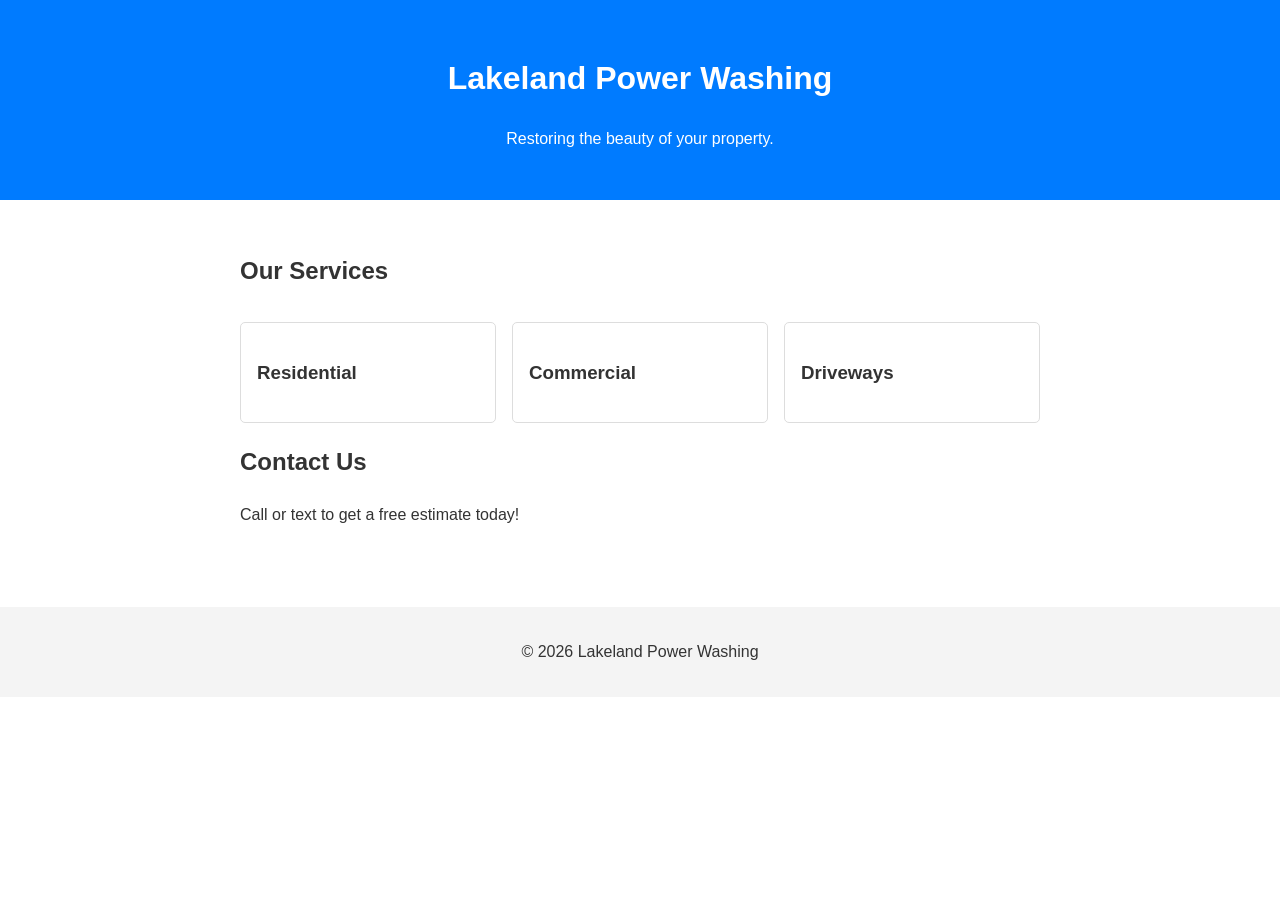
==== index.html @ 83576657 "add initial index.html" ====
<!DOCTYPE html>
<html lang="en">
<head>
    <meta charset="UTF-8">
    <meta name="viewport" content="width=device-width, initial-scale=1.0">
    <title>Lakeland Power Washing | Professional Cleaning Services</title>
    <style>
        body { font-family: sans-serif; line-height: 1.6; margin: 0; padding: 0; color: #333; }
        header { background: #007bff; color: #fff; padding: 2rem; text-align: center; }
        main { padding: 2rem; max-width: 800px; margin: auto; }
        .services { display: grid; grid-template-columns: repeat(auto-fit, minmax(200px, 1fr)); gap: 1rem; margin-top: 2rem; }
        .service-card { border: 1px solid #ddd; padding: 1rem; border-radius: 5px; }
        footer { text-align: center; padding: 2rem; background: #f4f4f4; margin-top: 2rem; }
    </style>
</head>
<body>
    <header>
        <h1>Lakeland Power Washing</h1>
        <p>Restoring the beauty of your property.</p>
    </header>
    <main>
        <h2>Our Services</h2>
        <div class="services">
            <div class="service-card"><h3>Residential</h3></div>
            <div class="service-card"><h3>Commercial</h3></div>
            <div class="service-card"><h3>Driveways</h3></div>
        </div>
        <h2>Contact Us</h2>
        <p>Call or text to get a free estimate today!</p>
    </main>
    <footer>&copy; 2026 Lakeland Power Washing</footer>
</body>
</html>
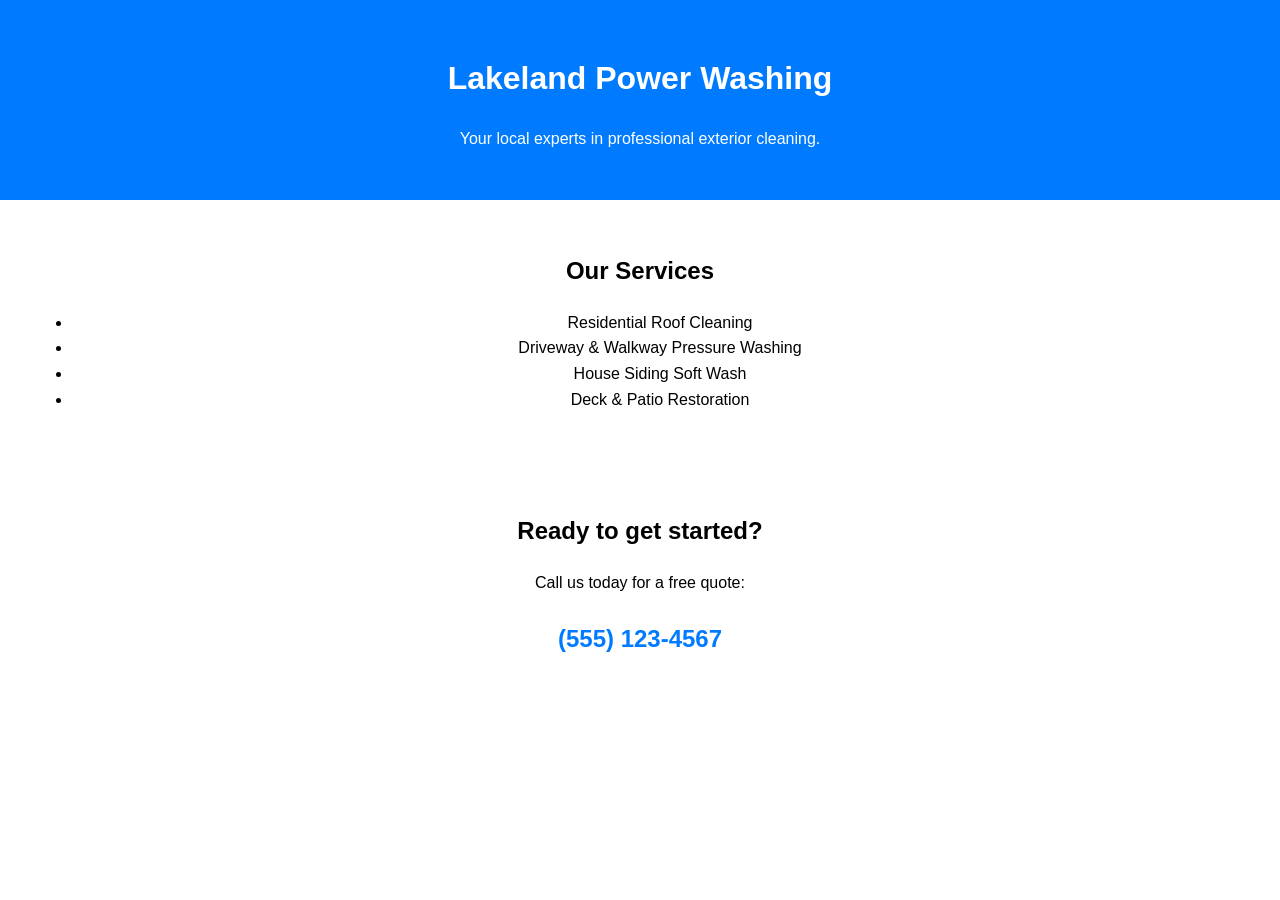
==== commit 8c9302a8: "add MVP site files" ====
--- a/index.html
+++ b/index.html
@@ -4,30 +4,26 @@
     <meta charset="UTF-8">
     <meta name="viewport" content="width=device-width, initial-scale=1.0">
     <title>Lakeland Power Washing | Professional Cleaning Services</title>
-    <style>
-        body { font-family: sans-serif; line-height: 1.6; margin: 0; padding: 0; color: #333; }
-        header { background: #007bff; color: #fff; padding: 2rem; text-align: center; }
-        main { padding: 2rem; max-width: 800px; margin: auto; }
-        .services { display: grid; grid-template-columns: repeat(auto-fit, minmax(200px, 1fr)); gap: 1rem; margin-top: 2rem; }
-        .service-card { border: 1px solid #ddd; padding: 1rem; border-radius: 5px; }
-        footer { text-align: center; padding: 2rem; background: #f4f4f4; margin-top: 2rem; }
-    </style>
+    <link rel="stylesheet" href="style.css">
 </head>
 <body>
     <header>
         <h1>Lakeland Power Washing</h1>
-        <p>Restoring the beauty of your property.</p>
+        <p>Your local experts in professional exterior cleaning.</p>
     </header>
-    <main>
+    <section id="services">
         <h2>Our Services</h2>
-        <div class="services">
-            <div class="service-card"><h3>Residential</h3></div>
-            <div class="service-card"><h3>Commercial</h3></div>
-            <div class="service-card"><h3>Driveways</h3></div>
-        </div>
-        <h2>Contact Us</h2>
-        <p>Call or text to get a free estimate today!</p>
-    </main>
-    <footer>&copy; 2026 Lakeland Power Washing</footer>
+        <ul>
+            <li>Residential Roof Cleaning</li>
+            <li>Driveway & Walkway Pressure Washing</li>
+            <li>House Siding Soft Wash</li>
+            <li>Deck & Patio Restoration</li>
+        </ul>
+    </section>
+    <section id="contact">
+        <h2>Ready to get started?</h2>
+        <p>Call us today for a free quote:</p>
+        <p class="phone">(555) 123-4567</p>
+    </section>
 </body>
 </html>
--- a/style.css
+++ b/style.css
@@ -0,0 +1,20 @@
+body {
+    font-family: sans-serif;
+    line-height: 1.6;
+    margin: 0;
+    padding: 0;
+    text-align: center;
+}
+header {
+    background: #007bff;
+    color: white;
+    padding: 2rem;
+}
+section {
+    padding: 2rem;
+}
+.phone {
+    font-size: 1.5rem;
+    font-weight: bold;
+    color: #007bff;
+}
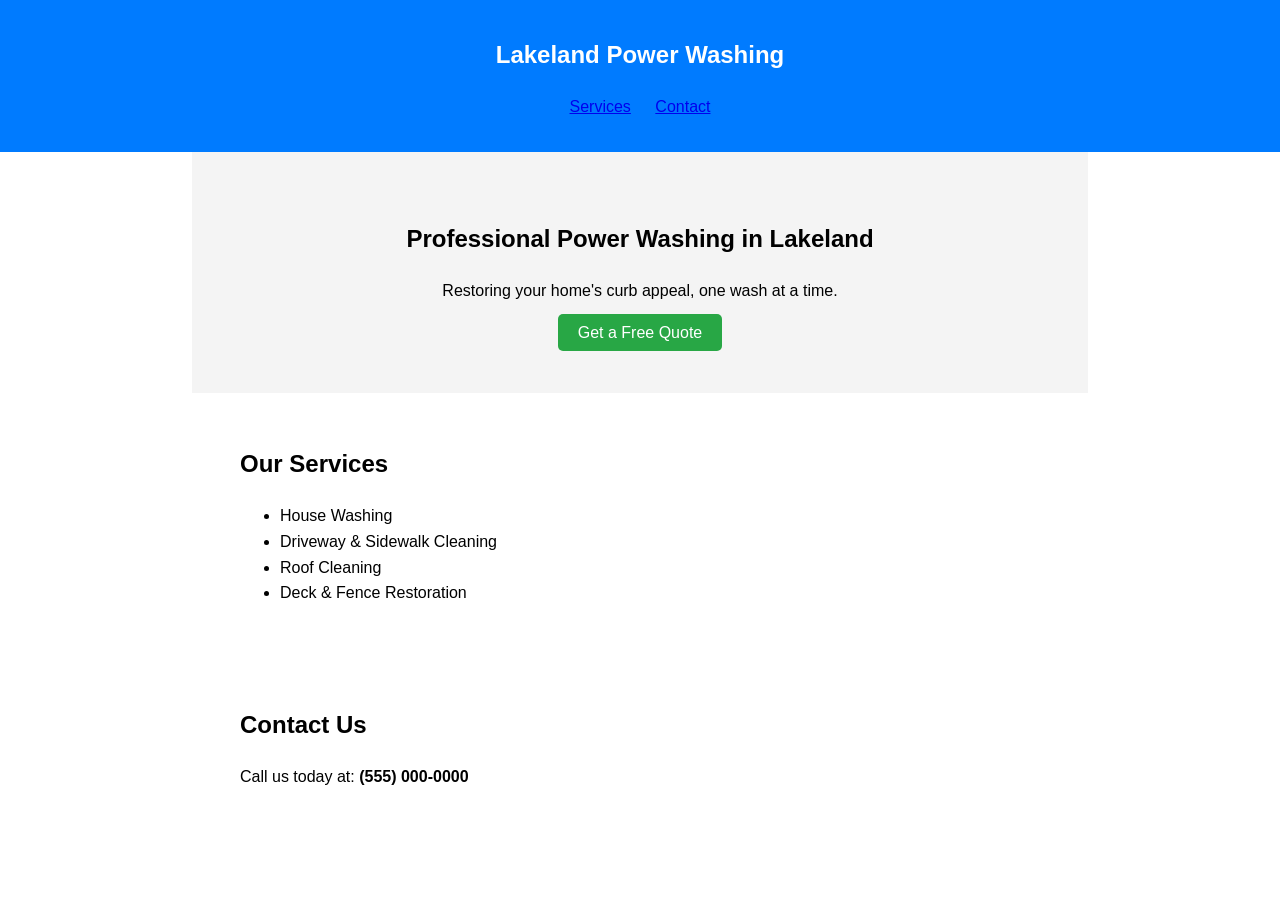
==== commit 72e7062e: "Add basic site structure" ====
--- a/index.html
+++ b/index.html
@@ -3,27 +3,39 @@
 <head>
     <meta charset="UTF-8">
     <meta name="viewport" content="width=device-width, initial-scale=1.0">
-    <title>Lakeland Power Washing | Professional Cleaning Services</title>
+    <title>Lakeland Power Washing | Professional Exterior Cleaning</title>
     <link rel="stylesheet" href="style.css">
 </head>
 <body>
     <header>
-        <h1>Lakeland Power Washing</h1>
-        <p>Your local experts in professional exterior cleaning.</p>
+        <nav>
+            <h1>Lakeland Power Washing</h1>
+            <ul>
+                <li><a href="#services">Services</a></li>
+                <li><a href="#contact">Contact</a></li>
+            </ul>
+        </nav>
     </header>
+    
+    <section class="hero">
+        <h2>Professional Power Washing in Lakeland</h2>
+        <p>Restoring your home's curb appeal, one wash at a time.</p>
+        <a href="#contact" class="btn">Get a Free Quote</a>
+    </section>
+
     <section id="services">
         <h2>Our Services</h2>
         <ul>
-            <li>Residential Roof Cleaning</li>
-            <li>Driveway & Walkway Pressure Washing</li>
-            <li>House Siding Soft Wash</li>
-            <li>Deck & Patio Restoration</li>
+            <li>House Washing</li>
+            <li>Driveway & Sidewalk Cleaning</li>
+            <li>Roof Cleaning</li>
+            <li>Deck & Fence Restoration</li>
         </ul>
     </section>
+
     <section id="contact">
-        <h2>Ready to get started?</h2>
-        <p>Call us today for a free quote:</p>
-        <p class="phone">(555) 123-4567</p>
+        <h2>Contact Us</h2>
+        <p>Call us today at: <strong>(555) 000-0000</strong></p>
     </section>
 </body>
-</html>
+</html>
--- a/style.css
+++ b/style.css
@@ -1,20 +1,7 @@
-body {
-    font-family: sans-serif;
-    line-height: 1.6;
-    margin: 0;
-    padding: 0;
-    text-align: center;
-}
-header {
-    background: #007bff;
-    color: white;
-    padding: 2rem;
-}
-section {
-    padding: 2rem;
-}
-.phone {
-    font-size: 1.5rem;
-    font-weight: bold;
-    color: #007bff;
-}
+body { font-family: sans-serif; line-height: 1.6; margin: 0; padding: 0; }
+header { background: #007bff; color: white; padding: 1rem; text-align: center; }
+nav ul { list-style: none; padding: 0; }
+nav ul li { display: inline; margin: 0 10px; }
+.hero { padding: 3rem; text-align: center; background: #f4f4f4; }
+.btn { background: #28a745; color: white; padding: 10px 20px; text-decoration: none; border-radius: 5px; }
+section { padding: 2rem; max-width: 800px; margin: auto; }
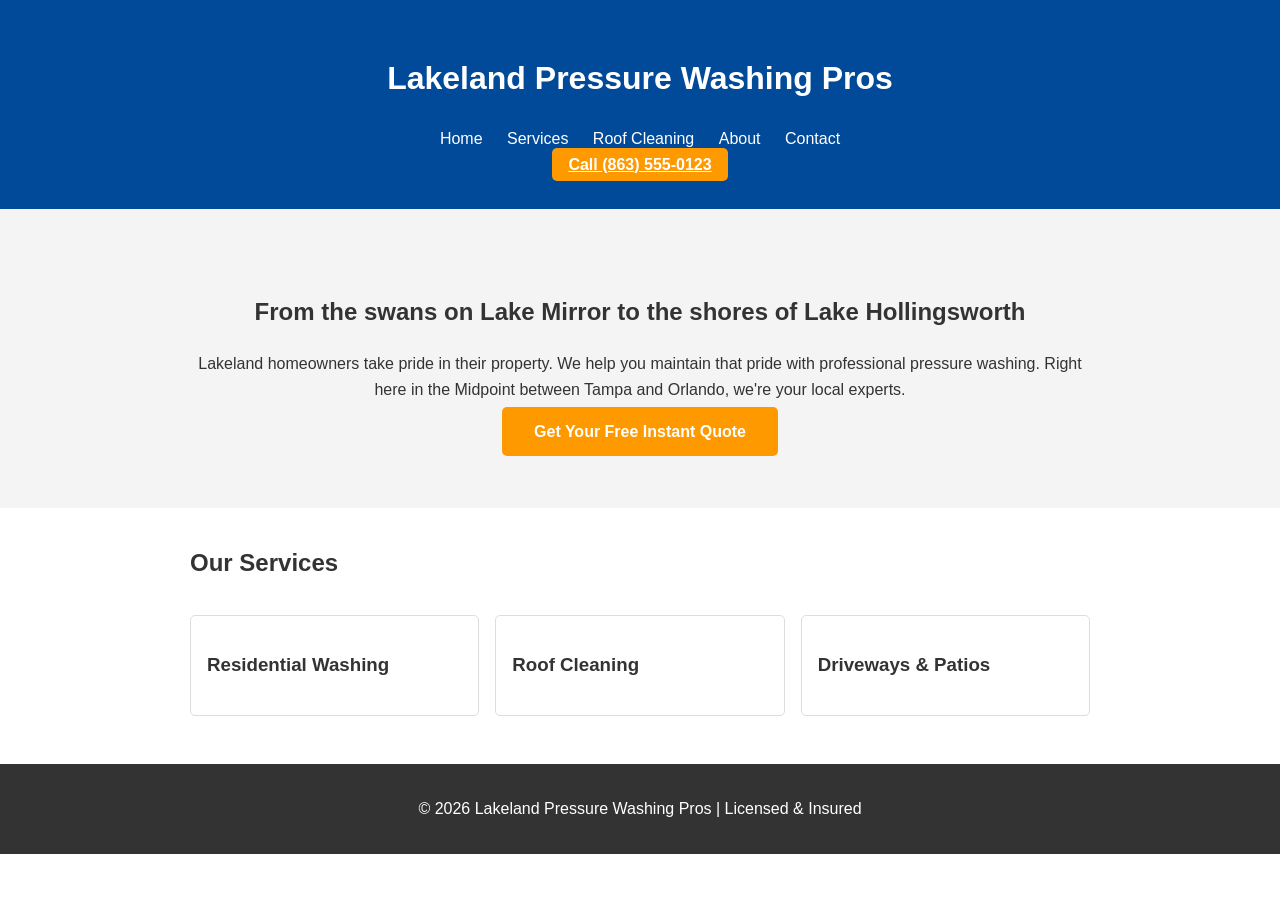
==== commit 10dda181: "Update site with full 5-page structure and local content" ====
--- a/index.html
+++ b/index.html
@@ -3,39 +3,45 @@
 <head>
     <meta charset="UTF-8">
     <meta name="viewport" content="width=device-width, initial-scale=1.0">
-    <title>Lakeland Power Washing | Professional Exterior Cleaning</title>
+    <title>Professional Pressure Washing in Lakeland, FL</title>
     <link rel="stylesheet" href="style.css">
 </head>
 <body>
     <header>
-        <nav>
-            <h1>Lakeland Power Washing</h1>
-            <ul>
-                <li><a href="#services">Services</a></li>
-                <li><a href="#contact">Contact</a></li>
-            </ul>
-        </nav>
+        <div class="container">
+            <h1>Lakeland Pressure Washing Pros</h1>
+            <nav>
+                <a href="index.html">Home</a>
+                <a href="residential.html">Services</a>
+                <a href="roof.html">Roof Cleaning</a>
+                <a href="about.html">About</a>
+                <a href="contact.html">Contact</a>
+            </nav>
+            <a href="contact.html" class="cta-button">Call (863) 555-0123</a>
+        </div>
     </header>
-    
+
     <section class="hero">
-        <h2>Professional Power Washing in Lakeland</h2>
-        <p>Restoring your home's curb appeal, one wash at a time.</p>
-        <a href="#contact" class="btn">Get a Free Quote</a>
+        <div class="container">
+            <h2>From the swans on Lake Mirror to the shores of Lake Hollingsworth</h2>
+            <p>Lakeland homeowners take pride in their property. We help you maintain that pride with professional pressure washing. Right here in the Midpoint between Tampa and Orlando, we're your local experts.</p>
+            <a href="contact.html" class="btn">Get Your Free Instant Quote</a>
+        </div>
     </section>
 
-    <section id="services">
-        <h2>Our Services</h2>
-        <ul>
-            <li>House Washing</li>
-            <li>Driveway & Sidewalk Cleaning</li>
-            <li>Roof Cleaning</li>
-            <li>Deck & Fence Restoration</li>
-        </ul>
+    <section class="services-grid">
+        <div class="container">
+            <h2>Our Services</h2>
+            <div class="grid">
+                <div class="card"><h3>Residential Washing</h3></div>
+                <div class="card"><h3>Roof Cleaning</h3></div>
+                <div class="card"><h3>Driveways & Patios</h3></div>
+            </div>
+        </div>
     </section>
 
-    <section id="contact">
-        <h2>Contact Us</h2>
-        <p>Call us today at: <strong>(555) 000-0000</strong></p>
-    </section>
+    <footer>
+        <p>&copy; 2026 Lakeland Pressure Washing Pros | Licensed & Insured</p>
+    </footer>
 </body>
-</html>+</html>
--- a/style.css
+++ b/style.css
@@ -1,7 +1,10 @@
-body { font-family: sans-serif; line-height: 1.6; margin: 0; padding: 0; }
-header { background: #007bff; color: white; padding: 1rem; text-align: center; }
-nav ul { list-style: none; padding: 0; }
-nav ul li { display: inline; margin: 0 10px; }
-.hero { padding: 3rem; text-align: center; background: #f4f4f4; }
-.btn { background: #28a745; color: white; padding: 10px 20px; text-decoration: none; border-radius: 5px; }
-section { padding: 2rem; max-width: 800px; margin: auto; }+body { font-family: sans-serif; line-height: 1.6; margin: 0; padding: 0; color: #333; }
+.container { max-width: 900px; margin: auto; padding: 1rem; }
+header { background: #004a99; color: white; padding: 1rem 0; text-align: center; position: sticky; top: 0; }
+nav a { color: white; margin: 0 10px; text-decoration: none; }
+.cta-button { background: #ff9900; color: white; padding: 0.5rem 1rem; border-radius: 5px; font-weight: bold; }
+.hero { background: #f4f4f4; padding: 3rem 1rem; text-align: center; }
+.btn { background: #ff9900; color: white; padding: 1rem 2rem; text-decoration: none; font-weight: bold; border-radius: 5px; }
+.grid { display: grid; grid-template-columns: repeat(auto-fit, minmax(200px, 1fr)); gap: 1rem; margin-top: 2rem; }
+.card { border: 1px solid #ddd; padding: 1rem; border-radius: 5px; }
+footer { background: #333; color: white; text-align: center; padding: 1rem; margin-top: 2rem; }
